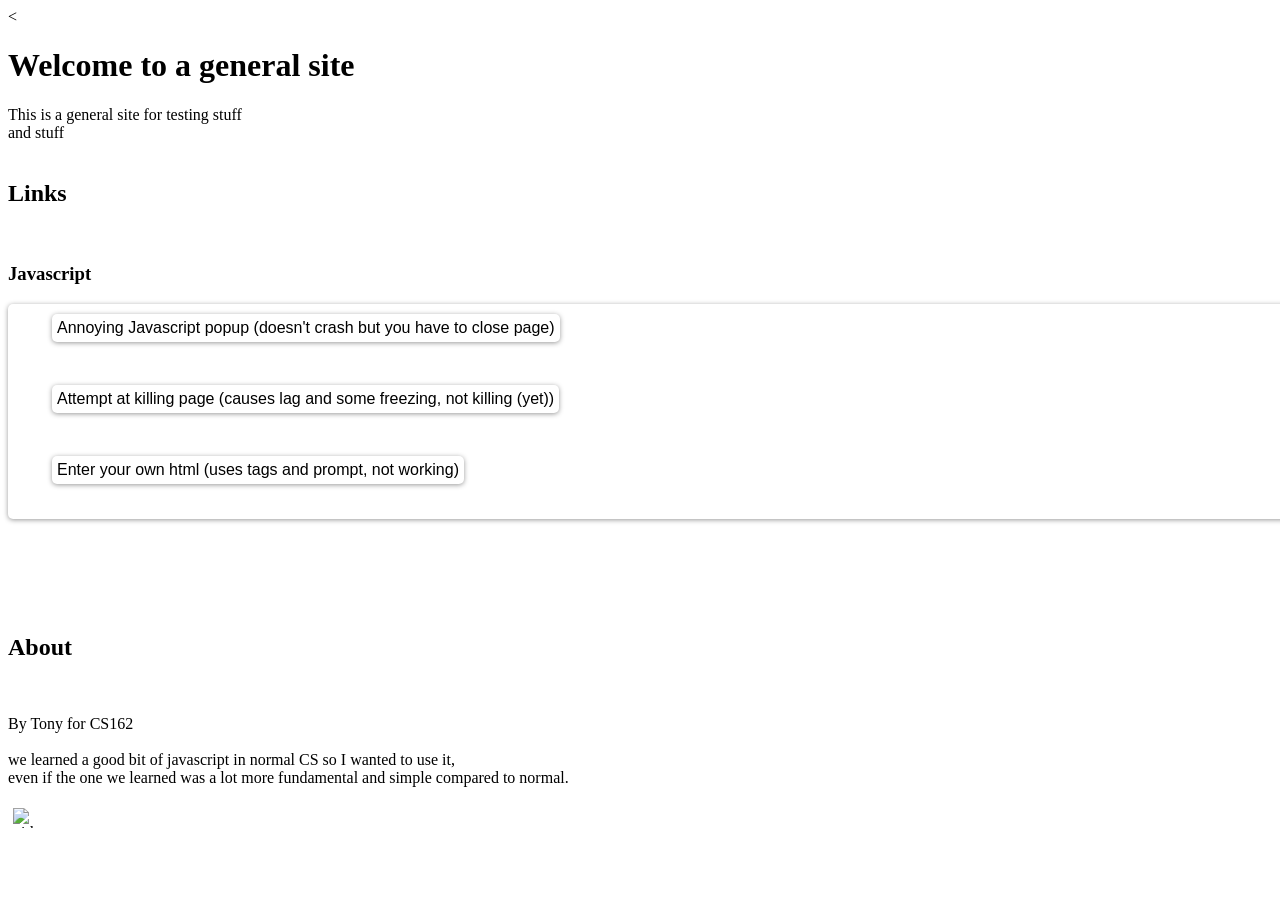
==== index.html @ 4d9c0462 "fancy css / links adds fancy css elements, for expansion" ====
<!DOCTYPE html>
<html>

<head>
  <meta charset="utf-8">
  <meta name="viewport" content="width=device-width">
  <title>replit</title>
  <link href="style.css" rel="stylesheet" type="text/css" />
  <<link href="link.css" rel="stylesheet" type="text/css" />
  <link rel="icon" type="images/amogus.jpg" href="images/amogus.jpg">
</head>
  <style>
   Zblock {display: border-color: 10px solid black;}
    
  </style>

<body id="indexfull">
  <h1> 
  Welcome to a general site
  </h1>
 
  
<p>
This is a general site for testing stuff
  <br>
  
  and stuff
  <br>
     
<br>
  <h2>
    Links
  </h2>
  <br>
  <h3 id="JLink">Javascript</h3>
  <p class="Zblock">
  <A class="mblock" HREF="html/annoy.html">Annoying Javascript popup (doesn't crash but you have to close page) </A>

  <br> <br>
  <A class="mblock" HREF="html/kill.html">Attempt at killing page (causes lag and some freezing, not killing (yet))</A>
  <br> <br>
  <A class="mblock" HREF="html/Enter.html">Enter your own html (uses tags and prompt, not working)
  </A>
  </p>
  <br><br>
</p>

<!-- <button type="button"></button> -->
  <br>
<h2 id="ABT" >About</h2>
  <br>
 <p>
  By Tony for CS162<br><br>
  we learned a good bit of javascript in normal CS so I wanted to use it,<br>
  even if the one we learned was a lot more fundamental and simple compared to normal.
  
 </p>


  <!--  links to be formatted -->

<p id="link">
  <a href="https://github.com/anbaphish">
  <img src="/9919.png" alt=github style="float:left;width:20px;height:20px" </img>
  </a>
</p>
---- style.css ----
html, body {
  height: 100%;
  width: 100%;
  display
 
 /*  decoration to links, link.css   */ 
 
}

 a:link, a:visited  {
 
  text-decoration: none;
  background-color: white;
  color: black;
  padding: 5px 5px;
  text-align: center;
  display: inline-block;
  border-color: 10px solid black;
  
   
    
}



a:hover {
  text-decoration: none;
}

a:active {
  text-decoration: none;
  color = 
}

.Zblock {-moz-border-radius: 5px;
-webkit-border-radius: 5px;
border-radius: 5px;
color: #ffffff;
font-family: verdana, 'open sans', sans-serif;
margin-bottom: 25px;
padding: 10px 14px 10px 44px;
position: relative;
box-shadow: 0px 1px 5px #999;}

.mblock{
  -moz-border-radius: 5px;
-webkit-border-radius: 5px;
border-radius: 5px;
color: #ffffff;
font-family: verdana, 'open sans', sans-serif;
margin-bottom: 25px;
padding: 10px 14px 10px 44px;
position: relative;
box-shadow: 0px 1px 5px #999;
  
}
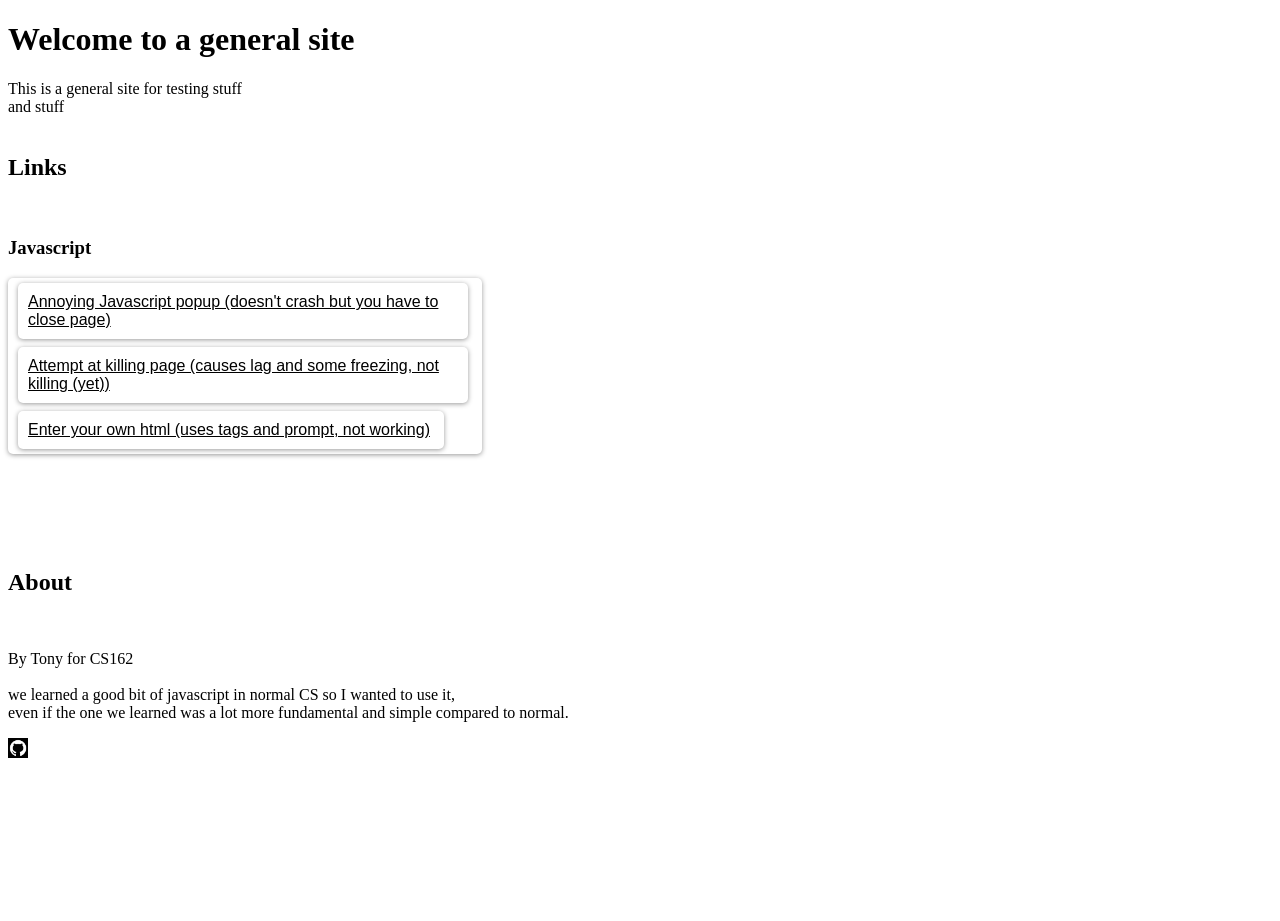
==== commit 7bca5a2c: "Better Enter, fixed image fixed images with ../ made decent boxes and proper return" ====
--- a/index.html
+++ b/index.html
@@ -6,11 +6,18 @@
   <meta name="viewport" content="width=device-width">
   <title>replit</title>
   <link href="style.css" rel="stylesheet" type="text/css" />
-  <<link href="link.css" rel="stylesheet" type="text/css" />
+  <link href="link.css" rel="stylesheet" type="text/css" />
   <link rel="icon" type="images/amogus.jpg" href="images/amogus.jpg">
 </head>
   <style>
-   Zblock {display: border-color: 10px solid black;}
+
+.Zblock {
+display: block;
+border-color:  black;
+padding-bottom: 15px;
+padding-top: 5px;
+width:450px;
+ }
     
   </style>
 
@@ -61,7 +68,7 @@
 
 <p id="link">
   <a href="https://github.com/anbaphish">
-  <img src="/9919.png" alt=github style="float:left;width:20px;height:20px" </img>
+  <img src="images/9919.png" alt=github style="float:left; width:20px; height:20px" </img>
   </a>
 </p>
   
--- a/style.css
+++ b/style.css
@@ -1,16 +1,15 @@
 html, body {
   height: 100%;
   width: 100%;
-  display
  
  /*  decoration to links, link.css   */ 
  
-}
+};
 
  a:link, a:visited  {
  
   text-decoration: none;
-  background-color: white;
+ /* background-color: white; */
   color: black;
   padding: 5px 5px;
   text-align: center;
@@ -20,25 +19,21 @@
    
     
 }
-
-
-
 a:hover {
   text-decoration: none;
 }
-
 a:active {
   text-decoration: none;
-  color = 
+  color: black;
+  background-color: rgb(74, 107, 74);
 }
-
 .Zblock {-moz-border-radius: 5px;
 -webkit-border-radius: 5px;
 border-radius: 5px;
-color: #ffffff;
+color: #ff1717;
 font-family: verdana, 'open sans', sans-serif;
-margin-bottom: 25px;
-padding: 10px 14px 10px 44px;
+margin-bottom:25px;
+padding: 10px 14px 10px 10px;
 position: relative;
 box-shadow: 0px 1px 5px #999;}
 
@@ -46,11 +41,12 @@
   -moz-border-radius: 5px;
 -webkit-border-radius: 5px;
 border-radius: 5px;
-color: #ffffff;
+color: #000000;
 font-family: verdana, 'open sans', sans-serif;
-margin-bottom: 25px;
-padding: 10px 14px 10px 44px;
+margin-bottom: -10px;
+padding: 10px 14px 10px 10px;
 position: relative;
 box-shadow: 0px 1px 5px #999;
+display: inline-block;
   
 }
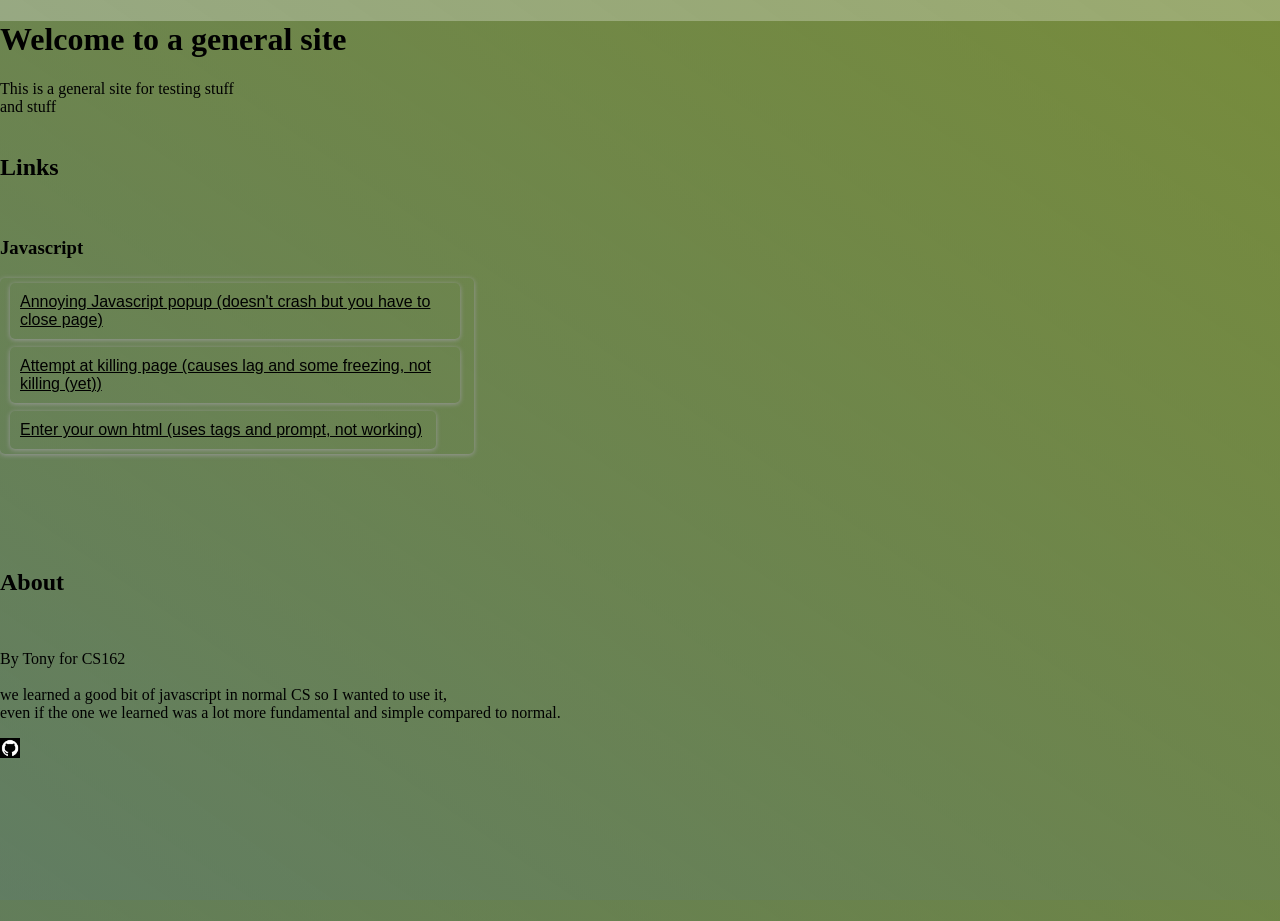
==== commit d480c713: "gradient" ====
--- a/index.html
+++ b/index.html
@@ -4,12 +4,21 @@
 <head>
   <meta charset="utf-8">
   <meta name="viewport" content="width=device-width">
-  <title>replit</title>
+  <title>title</title>
   <link href="style.css" rel="stylesheet" type="text/css" />
   <link href="link.css" rel="stylesheet" type="text/css" />
   <link rel="icon" type="images/amogus.jpg" href="images/amogus.jpg">
+  <style>
+  </style>
 </head>
   <style>
+
+
+  
+  
+
+
+
 
 .Zblock {
 display: block;
@@ -43,11 +52,11 @@
   <p class="Zblock">
   <A class="mblock" HREF="html/annoy.html">Annoying Javascript popup (doesn't crash but you have to close page) </A>
 
-  <br> <br>
-  <A class="mblock" HREF="html/kill.html">Attempt at killing page (causes lag and some freezing, not killing (yet))</A>
-  <br> <br>
-  <A class="mblock" HREF="html/Enter.html">Enter your own html (uses tags and prompt, not working)
-  </A>
+   <br> <br>
+     <A class="mblock" HREF="html/kill.html">Attempt at killing page (causes lag and some freezing, not killing (yet))</A>
+    <br> <br>
+     <A class="mblock" HREF="html/Enter.html">Enter your own html (uses tags and prompt, not working)
+     </A>
   </p>
   <br><br>
 </p>
@@ -71,4 +80,4 @@
   <img src="images/9919.png" alt=github style="float:left; width:20px; height:20px" </img>
   </a>
 </p>
-  +  
--- a/style.css
+++ b/style.css
@@ -1,52 +1,53 @@
 html, body {
-  height: 100%;
-  width: 100%;
- 
- /*  decoration to links, link.css   */ 
- 
-};
-
- a:link, a:visited  {
- 
-  text-decoration: none;
- /* background-color: white; */
-  color: black;
-  padding: 5px 5px;
-  text-align: center;
+    height: 100%;
+    width: 100%;
+   
+   /*  decoration to links, link.css   */ 
+   
+  };
+  
+   a:link, a:visited  {
+   
+    text-decoration: none;
+   /* background-color: white; */
+    color: black;
+    padding: 5px 5px;
+    text-align: center;
+    display: inline-block;
+    border-color: 10px solid black;
+    
+     
+      
+  }
+  a:hover {
+    text-decoration: none;
+  }
+  a:active {
+    text-decoration: none;
+    color: black;
+    background-color: rgb(74, 107, 74);
+  }
+  .Zblock {-moz-border-radius: 5px;
+  -webkit-border-radius: 5px;
+  border-radius: 5px;
+  color: #ff1717;
+  font-family: verdana, 'open sans', sans-serif;
+  margin-bottom:25px;
+  padding: 10px 14px 10px 10px;
+  position: relative;
+  box-shadow: 0px 1px 5px #999;}
+  
+  .mblock{
+    -moz-border-radius: 5px;
+  -webkit-border-radius: 5px;
+  border-radius: 5px;
+  color: #000000;
+  font-family: verdana, 'open sans', sans-serif;
+  margin-bottom: -10px;
+  padding: 10px 14px 10px 10px;
+  position: relative;
+  box-shadow: 0px 1px 5px #999;
   display: inline-block;
-  border-color: 10px solid black;
-  
-   
     
-}
-a:hover {
-  text-decoration: none;
-}
-a:active {
-  text-decoration: none;
-  color: black;
-  background-color: rgb(74, 107, 74);
-}
-.Zblock {-moz-border-radius: 5px;
--webkit-border-radius: 5px;
-border-radius: 5px;
-color: #ff1717;
-font-family: verdana, 'open sans', sans-serif;
-margin-bottom:25px;
-padding: 10px 14px 10px 10px;
-position: relative;
-box-shadow: 0px 1px 5px #999;}
-
-.mblock{
-  -moz-border-radius: 5px;
--webkit-border-radius: 5px;
-border-radius: 5px;
-color: #000000;
-font-family: verdana, 'open sans', sans-serif;
-margin-bottom: -10px;
-padding: 10px 14px 10px 10px;
-position: relative;
-box-shadow: 0px 1px 5px #999;
-display: inline-block;
-  
-}
+  }
+  
--- a/link.css
+++ b/link.css
@@ -0,0 +1,13 @@
+html, body {
+
+    background: linear-Gradient(35deg, hsla(125, 26%, 27%, 0.527), #647c21a6 );
+    width: 50% auto;
+    height: 50% auto;
+    margin: 0px auto; 
+    color: #000000;  
+};
+   /*  decoration to links, link.css   */ 
+      
+
+
+   
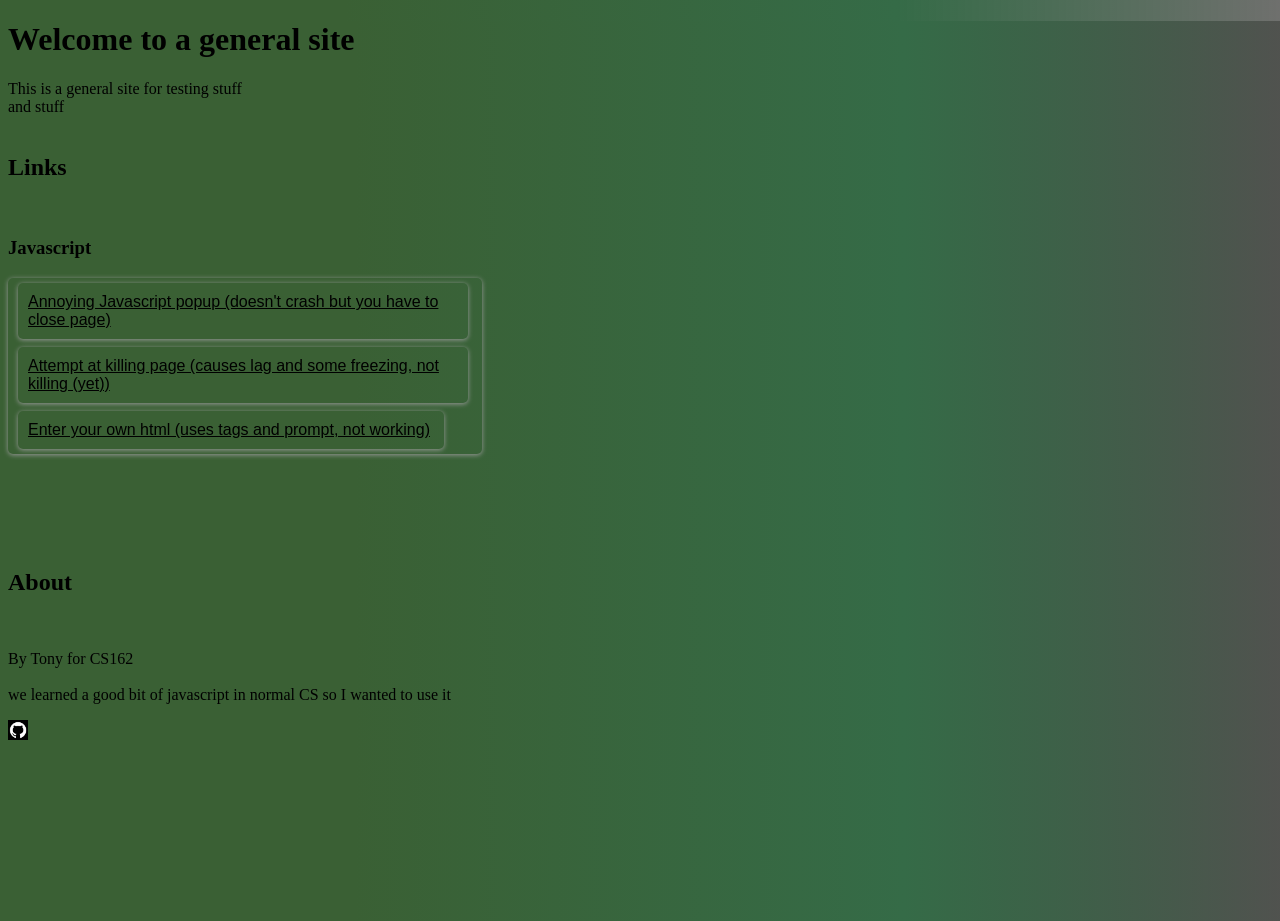
==== commit 5027630e: "Update index.html" ====
--- a/index.html
+++ b/index.html
@@ -67,8 +67,8 @@
   <br>
  <p>
   By Tony for CS162<br><br>
-  we learned a good bit of javascript in normal CS so I wanted to use it,<br>
-  even if the one we learned was a lot more fundamental and simple compared to normal.
+  we learned a good bit of javascript in normal CS so I wanted to use it<br>
+  
   
  </p>
 
--- a/link.css
+++ b/link.css
@@ -1,11 +1,10 @@
 html, body {
+/* background main page*/
+background: rgb(58,96,52);
+background: linear-gradient(90deg, rgba(58,96,52,1) 27%, rgba(53,107,71,1) 70%, rgba(73,74,71,0.7908653846153846) 100%);
+};
 
-    background: linear-Gradient(35deg, hsla(125, 26%, 27%, 0.527), #647c21a6 );
-    width: 50% auto;
-    height: 50% auto;
-    margin: 0px auto; 
-    color: #000000;  
-};
+
    /*  decoration to links, link.css   */ 
       
 
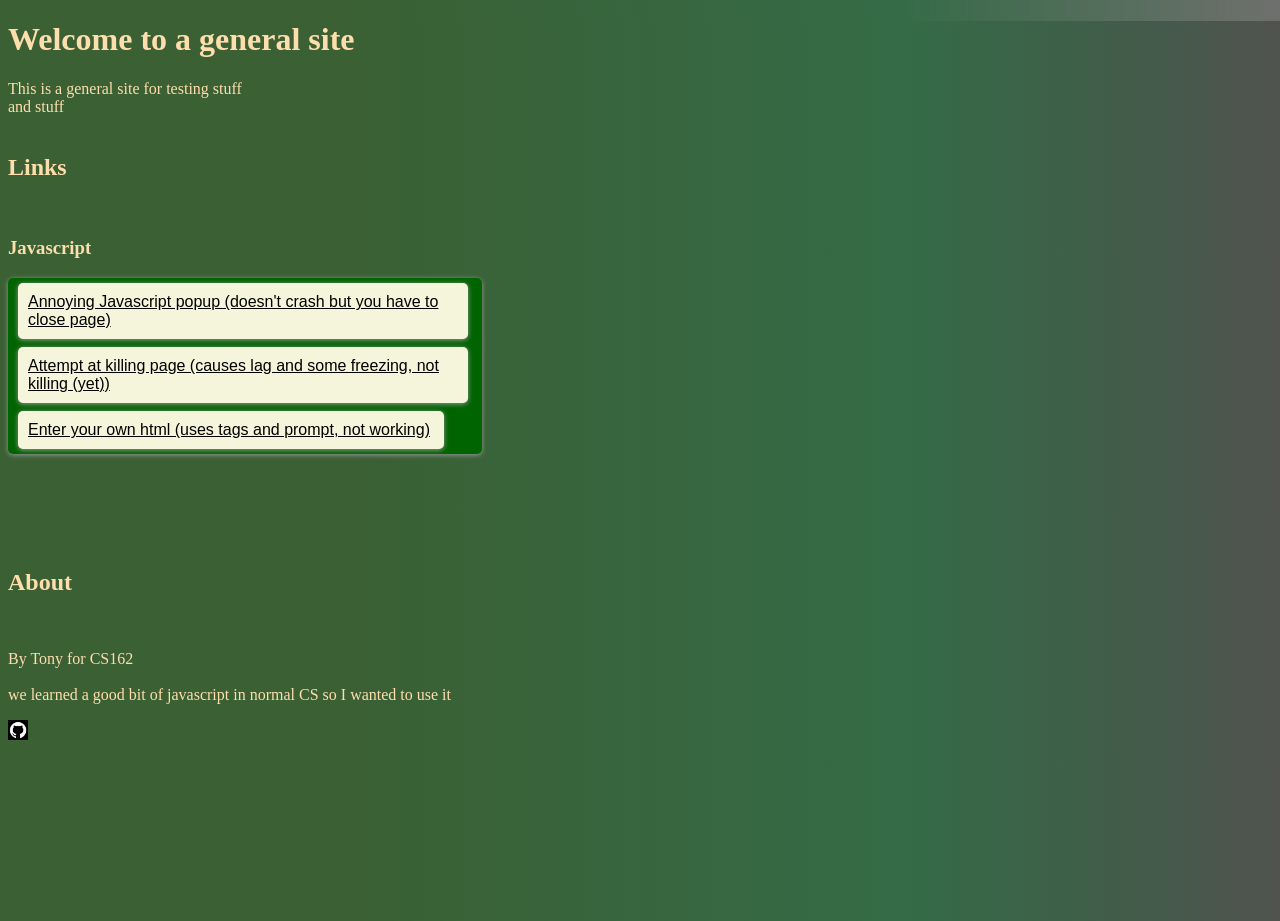
==== commit 17cb973e: "FIxes" ====
--- a/index.html
+++ b/index.html
@@ -63,8 +63,10 @@
 
 <!-- <button type="button"></button> -->
   <br>
-<h2 id="ABT" >About</h2>
+	<A style="color: #FFDEAD; text-decoration: none" HREF="html/abtme.html">
+<h2 id="ABT">About</h2>
   <br>
+</A>
  <p>
   By Tony for CS162<br><br>
   we learned a good bit of javascript in normal CS so I wanted to use it<br>
@@ -74,10 +76,12 @@
 
 
   <!--  links to be formatted -->
+	
 
 <p id="link">
   <a href="https://github.com/anbaphish">
   <img src="images/9919.png" alt=github style="float:left; width:20px; height:20px" </img>
   </a>
 </p>
+
   
--- a/style.css
+++ b/style.css
@@ -10,22 +10,24 @@
    
     text-decoration: none;
    /* background-color: white; */
-    color: black;
     padding: 5px 5px;
     text-align: center;
     display: inline-block;
-    border-color: 10px solid black;
+    border-color: #008080;
+	 
     
      
       
   }
   a:hover {
     text-decoration: none;
+	background-color: #C0C0C0	 ;
   }
   a:active {
     text-decoration: none;
     color: black;
     background-color: rgb(74, 107, 74);
+	background: "images/button.png";
   }
   .Zblock {-moz-border-radius: 5px;
   -webkit-border-radius: 5px;
@@ -35,7 +37,9 @@
   margin-bottom:25px;
   padding: 10px 14px 10px 10px;
   position: relative;
-  box-shadow: 0px 1px 5px #999;}
+  box-shadow: 0px 1px 5px #999;
+	  background-color: #006400  ; }
+
   
   .mblock{
     -moz-border-radius: 5px;
@@ -48,6 +52,14 @@
   position: relative;
   box-shadow: 0px 1px 5px #999;
   display: inline-block;
+	background-color :  #F5F5DC ;
+
     
   }
-  +  
+@font-face {
+    font-family: 'ITC Cheltenham Std Bold Condensed';
+    font-style: normal;
+    font-weight: normal;
+    src: local('ITC Cheltenham Std Bold Condensed'), url('CheltenhamStdBoldCond.woff') format('woff');
+    }
--- a/link.css
+++ b/link.css
@@ -1,11 +1,13 @@
 html, body {
-/* background main page*/
+color:#FFDEAD;
+/* background main page, color main page, this is for index*/
 background: rgb(58,96,52);
 background: linear-gradient(90deg, rgba(58,96,52,1) 27%, rgba(53,107,71,1) 70%, rgba(73,74,71,0.7908653846153846) 100%);
 };
 
 
    /*  decoration to links, link.css   */ 
+
       
 
 
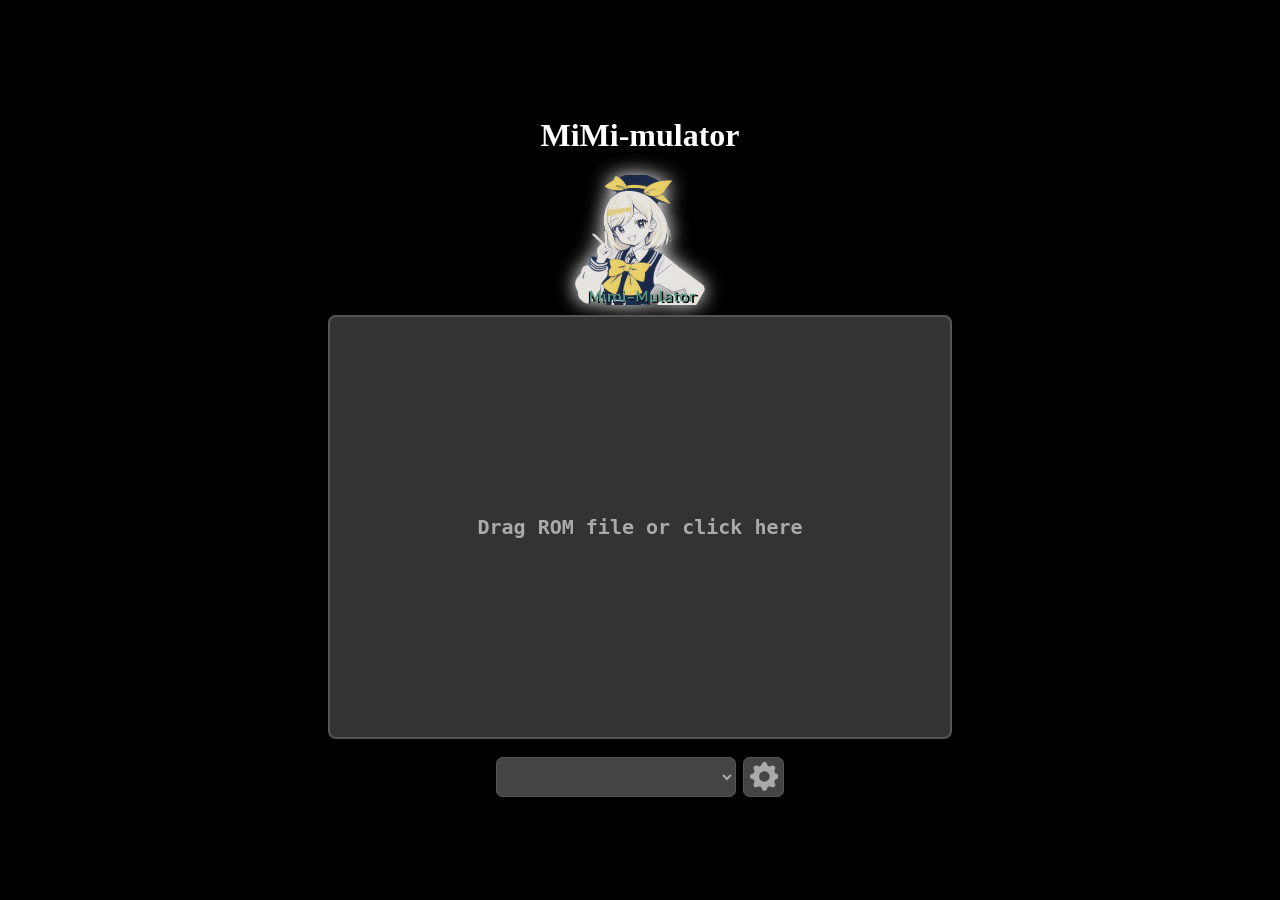
==== commit b2783a03: "Add files via upload" ====
--- a/index.html
+++ b/index.html
@@ -1,87 +1,509 @@
 <!DOCTYPE html>
 <html>
+    
+
 
 <head>
-  <meta charset="utf-8">
-  <meta name="viewport" content="width=device-width">
-  <title>title</title>
-  <link href="style.css" rel="stylesheet" type="text/css" />
-  <link href="link.css" rel="stylesheet" type="text/css" />
-  <link rel="icon" type="images/amogus.jpg" href="images/amogus.jpg">
-  <style>
-  </style>
-</head>
-  <style>
-
-
-  
-  
-
-
-
-
-.Zblock {
-display: block;
-border-color:  black;
-padding-bottom: 15px;
-padding-top: 5px;
-width:450px;
- }
-    
-  </style>
-
-<body id="indexfull">
-  <h1> 
-  Welcome to a general site
-  </h1>
- 
-  
-<p>
-This is a general site for testing stuff
-  <br>
-  
-  and stuff
-  <br>
-     
-<br>
-  <h2>
-    Links
-  </h2>
-  <br>
-  <h3 id="JLink">Javascript</h3>
-  <p class="Zblock">
-  <A class="mblock" HREF="html/annoy.html">Annoying Javascript popup (doesn't crash but you have to close page) </A>
-
-   <br> <br>
-     <A class="mblock" HREF="html/kill.html">Attempt at killing page (causes lag and some freezing, not killing (yet))</A>
-    <br> <br>
-     <A class="mblock" HREF="html/Enter.html">Enter your own html (uses tags and prompt, not working)
-     </A>
-  </p>
-  <br><br>
-</p>
-
-<!-- <button type="button"></button> -->
-  <br>
-	<A style="color: #FFDEAD; text-decoration: none" HREF="html/abtme.html">
-<h2 id="ABT">About</h2>
-  <br>
-</A>
- <p>
-  By Tony for CS162<br><br>
-  we learned a good bit of javascript in normal CS so I wanted to use it<br>
-  
-  
- </p>
-
-
-  <!--  links to be formatted -->
-	
-
-<p id="link">
-  <a href="https://github.com/anbaphish">
-  <img src="images/9919.png" alt=github style="float:left; width:20px; height:20px" </img>
-  </a>
-</p>
-
-  
+        <title>MiMi-mulator</title>
+        <meta charset="UTF-8" />
+        <meta name="viewport" content="width=device-width, initial-scale=1.0" />
+        <link rel="icon" href="favicon.ico" sizes="16x16 32x32 48x48 64x64" type="image/vnd.microsoft.icon">
+        <link rel="apple-touch-icon" href="img/icon.png" />
+        <link rel="manifest" href="manifest.json" />
+        <meta name="theme-color" content="#000"/>
+        <style>
+            body, html {
+                height: 100%;
+                background-color: black;
+                color: white;
+            }
+
+            body {
+                margin: 0;
+                overflow: hidden;
+            }
+
+            body, #box, #top {
+                display: flex;
+                align-items: center;
+                justify-content: center;
+                flex-direction: column;
+            }
+
+            #box {
+                color: #aaa;
+                height: 20em;
+                width: 30em;
+                max-width: 80%;
+                max-height: 80%;
+                background-color: #333;
+                border-radius: 0.4em;
+                border: 2px solid #555;
+                position: relative;
+                flex-direction: column;
+                transition-duration: 0.2s;
+                overflow: hidden;
+                font-family: monospace;
+                font-weight: bold;
+                font-size: 20px;
+                margin: 5px;
+                padding: 10px;
+                text-align: center;
+            }
+
+            #box:hover, #box[drag] {
+                border-color: #38f;
+                color: #ddd
+            }
+
+            #input {
+                cursor: pointer;
+                position: absolute;
+                left: 0;
+                top: 0;
+                width: 100%;
+                height: 100%;
+                opacity: 0;
+            }
+
+            #display {
+                width: 100%;
+                height: 100%
+            }
+
+            select, button {
+                padding: 0.6em 0.4em;
+                margin: 0.5em 0.1em;
+                width: 15em;
+                max-width: 100%;
+                font-family: monospace;
+                font-weight: bold;
+                font-size: 16px;
+                background-color: #444;
+                color: #aaa;
+                border-radius: 0.4em;
+                border: 1px solid #555;
+                cursor: pointer;
+                transition-duration: 0.2s;
+                vertical-align:top;
+                height: 2.5em;
+            }
+
+            select:hover, button:hover {
+                background-color: #666;
+                color: #ddd
+            }
+
+            .logo {
+                width: 130px;
+                height: 130px;
+                filter: drop-shadow(0 0 10px white);
+            }
+
+            #top, #version {
+                margin: 5px;
+            }
+
+            #version button {
+                fill: #aaa;
+                width: auto;
+                padding: 0.2em 0.3em;
+                text-align: center;
+                margin: 0.5em 0.1em;
+            }
+            #version svg {
+                margin-top: 0.05em;
+                margin-left: 0.05em;
+                width: 1.8em;
+            }
+            .popup {
+                position: fixed;
+                top: 50%;
+                left: 50%;
+                width: 100%;
+                height: 100%;
+                z-index: 2000;
+                visibility: hidden;
+                -webkit-backface-visibility: hidden;
+                -moz-backface-visibility: hidden;
+                backface-visibility: hidden;
+            }
+            .popup .content {
+                background-color: #333;
+                border-radius: 0.4em;
+                border: 2px solid #555;
+                padding: 1em;
+                max-width: 80%;
+                max-height: 80%;
+                min-width: 30%;
+                width: min-content;
+                position: fixed;
+            }
+            .show {
+                visibility: visible;
+            }
+            .popup-overlay {
+                position: fixed;
+                width: 100%;
+                height: 100%;
+                visibility: hidden;
+                top: 0;
+                left: 0;
+                z-index: 1000;
+                opacity: 0;
+                background-color: rgba(0, 0, 0, 0.5);
+                -webkit-transition: all 0.3s;
+                transition: all 0.3s;
+            }
+            .show ~ .popup-overlay {
+                opacity: 1;
+                visibility: visible;
+            }
+            .popup-animate .content {
+                -webkit-transform: translateX(-50%) translateY(-50%) scale(0.7);
+                -ms-transform: translateX(-50%) translateY(-50%) scale(0.7);
+                transform: translateX(-50%) translateY(-50%) scale(0.7);
+                opacity: 0;
+                -webkit-transition: all 0.3s;
+                transition: all 0.3s;
+            }
+            .show.popup-animate .content {
+                -webkit-transform: translateX(-50%) translateY(-50%) scale(1);
+                -ms-transform: translateX(-50%) translateY(-50%) scale(1);
+                transform: translateX(-50%) translateY(-50%) scale(1);
+                opacity: 1;
+            }
+            .popup .title, .popup .options p {
+                display: flex;
+                align-items: center;
+            }
+            .popup .options p {
+                margin: 1em 0;
+                font-size: 18px;
+            }
+            .popup .title h1 {
+                margin: 0 0 0.3em;
+                font-size: 48px;
+            }
+            .popup .options button {
+                width: auto;
+                padding: 0 0.5em;
+                font-weight: bold;
+                margin: 0 0.5em;
+                font-size: 14px;
+                border-radius: 0.4em;
+            }
+            .popup .bottom {
+                display: flex;
+                justify-content: flex-end;
+                align-items: center;
+                margin-top: 1em;
+            }
+            #installbox {
+                display: inline-flex;
+                align-items: baseline;
+            }
+            #installboxtext {
+                margin-top: 0 !important;
+            }
+            button:disabled {
+                background-color: #666;
+                color: #aaa;
+                cursor: not-allowed;
+            }
+            .hide {
+                display: none !important;
+            }
+        </style>
+    </head>
+    <body>
+        <div id="top">
+            <h1>MiMi-mulator</h1>
+            <img src="img/logo-light.png" alt="Logo" class="logo">
+        </div>
+        <div id="box">
+            <input type="file" id="input">
+            Drag ROM file or click here
+        </div>
+        <div id="version">
+            <select id="version-select"></select>
+            <button id="download" class="hide" onclick="downloadversion()">
+                <svg xmlns="http://www.w3.org/2000/svg" viewBox="0 0 16 16">
+                    <path d="M8 2a5.53 5.53 0 0 0-3.594 1.342c-.766.66-1.321 1.52-1.464 2.383C1.266 6.095 0 7.555 0 9.318 0 11.366 1.708 13 3.781 13h8.906C14.502 13 16 11.57 16 9.773c0-1.636-1.242-2.969-2.834-3.194C12.923 3.999 10.69 2 8 2m2.354 6.854-2 2a.5.5 0 0 1-.708 0l-2-2a.5.5 0 1 1 .708-.708L7.5 9.293V5.5a.5.5 0 0 1 1 0v3.793l1.146-1.147a.5.5 0 0 1 .708.708"/>
+                </svg>
+                <svg xmlns="http://www.w3.org/2000/svg"viewBox="0 0 16 16">
+                    <path d="M8 2a5.53 5.53 0 0 0-3.594 1.342c-.766.66-1.321 1.52-1.464 2.383C1.266 6.095 0 7.555 0 9.318 0 11.366 1.708 13 3.781 13h8.906C14.502 13 16 11.57 16 9.773c0-1.636-1.242-2.969-2.834-3.194C12.923 3.999 10.69 2 8 2m2.354 4.854-3 3a.5.5 0 0 1-.708 0l-1.5-1.5a.5.5 0 1 1 .708-.708L7 8.793l2.646-2.647a.5.5 0 0 1 .708.708"/>
+                </svg>
+            </button>
+            <button id="settings" onclick="openSettings()">
+                <svg xmlns="http://www.w3.org/2000/svg" viewBox="0 0 16 16">
+                    <path d="M9.405 1.05c-.413-1.4-2.397-1.4-2.81 0l-.1.34a1.464 1.464 0 0 1-2.105.872l-.31-.17c-1.283-.698-2.686.705-1.987 1.987l.169.311c.446.82.023 1.841-.872 2.105l-.34.1c-1.4.413-1.4 2.397 0 2.81l.34.1a1.464 1.464 0 0 1 .872 2.105l-.17.31c-.698 1.283.705 2.686 1.987 1.987l.311-.169a1.464 1.464 0 0 1 2.105.872l.1.34c.413 1.4 2.397 1.4 2.81 0l.1-.34a1.464 1.464 0 0 1 2.105-.872l.31.17c1.283.698 2.686-.705 1.987-1.987l-.169-.311a1.464 1.464 0 0 1 .872-2.105l.34-.1c1.4-.413 1.4-2.397 0-2.81l-.34-.1a1.464 1.464 0 0 1-.872-2.105l.17-.31c.698-1.283-.705-2.686-1.987-1.987l-.311.169a1.464 1.464 0 0 1-2.105-.872zM8 10.93a2.929 2.929 0 1 1 0-5.86 2.929 2.929 0 0 1 0 5.858z"/>
+                </svg>
+            </button>
+        </div>
+        <div id="popup-settings" class="popup popup-animate">
+            <div class="content">
+                <div class="title">
+                    <h1>Settings</h1>
+                </div>
+                <div class="options">
+                    <p id="offline-status">Offline Status: CHECKING</p>
+                    <p>Offline Cores will be avilable soon.</p>
+                    <p class="hide">Remove All Saved Versions: <button id="remove-version" onclick="removeallsaved()">Remove All</button></p>
+                    <div id="installbox"><p id="installboxtext">Install PWA:</p> <button id="install">Install</button></div>
+                    </div>
+                <div class="bottom">
+                    <button onclick="closeSettings()">Close</button>
+                </div>
+            </div>
+        </div>
+        <div class="popup-overlay"></div>
+        <script>
+            if ("serviceWorker" in navigator) {
+                navigator.serviceWorker.register("sw.js");
+            };
+            loadJSON("/versions", function(response){ 
+                if(response == null){
+                    loadJSON("https://cdn.emulatorjs.org/versions.json", function(response){ loadVersions(response)});
+                    document.getElementById("offline-status").textContent = "Offline Status: NOT INSTALLED";
+                } else {
+                    loadVersions(response);
+                    document.getElementById("offline-status").textContent = "Offline Status: READY";
+                }
+            });
+            function loadVersions(response){
+                const version_select = document.getElementById("version-select");
+                var versions = JSON.parse(response);
+                version_select.innerHTML = "";
+                addOptions(version_select, versions.releases, versions.default, versions.github);
+                addOptions(version_select, versions.versions, versions.default);
+                version_select.onchange = () => {
+                    localStorage.setItem("version", version_select[version_select.selectedIndex].textContent);
+                    window.cdn = "https://cdn.emulatorjs.org/" + version_select[version_select.selectedIndex].value + "data/";
+                }
+            }
+            input.onchange = async () => {
+                const url = URL.createObjectURL(new Blob([input.files[0]]))
+                const parts = input.files[0].name.split(".")
+
+                const core = await (async (ext) => {
+                    if (["fds", "nes", "unif", "unf"].includes(ext))
+                        return "nes"
+
+                    if (["smc", "fig", "sfc", "gd3", "gd7", "dx2", "bsx", "swc"].includes(ext))
+                        return "snes"
+
+                    if (["z64", "n64"].includes(ext))
+                        return "n64"
+
+                    if (["pce"].includes(ext))
+                        return "pce"
+
+                    if (["ngp", "ngc"].includes(ext))
+                        return "ngp"
+
+                    if (["ws", "wsc"].includes(ext))
+                        return "ws"
+
+                    if (["col", "cv"].includes(ext))
+                        return "coleco"
+
+                    if (["d64"].includes(ext))
+                        return "vice_x64"
+
+                    if (["nds", "gba", "gb", "z64", "n64"].includes(ext))
+                        return ext
+
+                    return await new Promise(resolve => {
+                        const cores = {
+                            "Nintendo 64": "n64",
+                            "Nintendo Game Boy": "gb",
+                            "Nintendo Game Boy Advance": "gba",
+                            "Nintendo DS": "nds",
+                            "Nintendo Entertainment System": "nes",
+                            "Super Nintendo Entertainment System": "snes",
+                            "PlayStation": "psx",
+                            "Virtual Boy": "vb",
+                            "Sega Mega Drive": "segaMD",
+                            "Sega Master System": "segaMS",
+                            "Sega CD": "segaCD",
+                            "Atari Lynx": "lynx",
+                            "Sega 32X": "sega32x",
+                            "Atari Jaguar": "jaguar",
+                            "Sega Game Gear": "segaGG",
+                            "Sega Saturn": "segaSaturn",
+                            "Atari 7800": "atari7800",
+                            "Atari 2600": "atari2600",
+                            "NEC TurboGrafx-16/SuperGrafx/PC Engine": "pce",
+                            "NEC PC-FX": "pcfx",
+                            "SNK NeoGeo Pocket (Color)": "ngp",
+                            "Bandai WonderSwan (Color)": "ws",
+                            "ColecoVision": "coleco",
+                            "Commodore 64": "vice_x64"
+                        }
+
+                        const button = document.createElement("button")
+                        const select = document.createElement("select")
+
+                        for (const type in cores) {
+                            const option = document.createElement("option")
+
+                            option.value = cores[type]
+                            option.textContent = type
+                            select.appendChild(option)
+                        }
+
+                        button.onclick = () => resolve(select[select.selectedIndex].value)
+                        button.textContent = "Load game"
+                        box.innerHTML = ""
+
+                        box.appendChild(select)
+                        box.appendChild(button)
+                    })
+                })(parts.pop())
+
+                const div = document.createElement("div")
+                const sub = document.createElement("div")
+                const script = document.createElement("script")
+
+                sub.id = "game"
+                div.id = "display"
+
+                const top = document.getElementById("top");
+                const version = document.getElementById("version");
+                top.remove();
+                version.remove();
+                box.remove();
+                div.appendChild(sub)
+                document.body.appendChild(div)
+
+                window.EJS_player = "#game";
+                window.EJS_gameName = parts.shift();
+                window.EJS_biosUrl = "";
+                window.EJS_gameUrl = url;
+                window.EJS_core = core;
+                window.EJS_pathtodata = (window.cdn) ? window.cdn : "https://cdn.emulatorjs.org/stable/data/";
+                window.EJS_startOnLoaded = true;
+                window.EJS_disableDatabases = true;
+               
+                
+                script.src = (window.cdn) ? window.cdn + "loader.js" : "https://cdn.emulatorjs.org/stable/data/loader.js";
+                document.body.appendChild(script);
+            }
+
+            box.ondragover = () => box.setAttribute("drag", true);
+            box.ondragleave = () => box.removeAttribute("drag");
+
+            function loadJSON(url, callback) {
+                var xobj = new XMLHttpRequest();
+                xobj.overrideMimeType("application/json");
+                xobj.open('GET.html', url, true);
+
+                xobj.onreadystatechange = function () {
+                    if (xobj.readyState === 4) {
+                        if (xobj.status === 200) {
+                            callback(xobj.responseText);
+                        } else {
+                            callback(null);
+                        }
+                    }
+                };
+
+                xobj.send();
+            }
+
+
+            function addOptions(select, options, default_option, github) {
+                for (const version in options) {
+                    const option = document.createElement("option");
+                    option.value = options[version];
+                    if (version == "stable"){
+                        option.textContent = "stable ("+github+")";
+                    } else {
+                        option.textContent = version;
+                    }
+                    if (localStorage.getItem("version") && localStorage.getItem("version") === version) {
+                        option.selected = true;
+                        window.cdn = "https://cdn.emulatorjs.org/" + option.value + "data/";
+                    } else if (version.includes(default_option)) {
+                        option.selected = true;
+                        window.cdn = "https://cdn.emulatorjs.org/" + option.value + "data/";
+                    }
+                    select.appendChild(option);
+                }
+            }
+
+            function openSettings() {
+                document.getElementById("popup-settings").classList.add("show");
+                if (localStorage.getItem("pwa") == "false") {
+                    checkinstall();
+                }
+            }
+
+            function closeSettings() {
+                document.getElementById("popup-settings").classList.remove("show");
+            }
+
+            let installPrompt = null;
+            const installButton = document.querySelector("#install");
+            const installBox = document.querySelector("#installbox");
+            const installBoxText = document.querySelector("#installboxtext");
+            localStorage.setItem("pwa", "false");
+
+            window.addEventListener("beforeinstallprompt", (event) => {
+                event.preventDefault();
+                installPrompt = event;
+                localStorage.setItem("pwa", "true");
+                installButton.textContent = "Install";
+                installButton.disabled = false;
+                console.log("Supported");
+            });
+            installButton.addEventListener("click", async () => {
+                if (!installPrompt) {
+                    return;
+                }
+                const result = await installPrompt.prompt();
+                console.log(`Install prompt was: ${result.outcome}`);
+                installPrompt = null;
+            });
+            function checkinstall(overide) {
+                console.log("Checking install");
+                if (navigator.userAgent.includes("Firefox") || (navigator.userAgent.includes("OPR") && !navigator.userAgent.includes("Mobile"))) {
+                    installButton.style.display = "none";
+                    installBoxText.innerHTML = "PWA's are not supported on this browser.";
+                    return;
+                }
+                if (window.matchMedia('(display-mode: standalone)').matches || overide) {
+                    installButton.textContent = "Installed";
+                    installButton.disabled = true;
+                    installButton.style.display = "inline";
+                    installBoxText.innerHTML = "Install PWA: ";
+                } else {
+                    installButton.style.display = "none";
+                    if (navigator.userAgent.includes("Safari") && !navigator.userAgent.includes("Chrome")) {
+                        installBoxText.innerHTML = "PWA's are supported on this browser, but prompt is not supported.<br> Please install manually";
+                        return;
+                    }
+                    if ('getInstalledRelatedApps' in navigator) {
+                        navigator.getInstalledRelatedApps().then((relatedApps) => {
+                            if (relatedApps.length > 0) {
+                                checkinstall(true);
+                                return;
+                            }
+                        });
+                    }
+                    installBoxText.innerHTML = "PWA is either already installed, or prompt is not supported on this browser.<br> Please install manually.<br>Note: PWA's are not supported in Incognito/Private mode.";
+                }
+                
+            }
+            document.addEventListener('visibilitychange', function() {
+                window.matchMedia('(display-mode: standalone)').addListener(event => {
+                    if (event.matches) {
+                        checkinstall(true);
+                    }
+                });
+            });
+        </script>
+    <script defer src="https://static.cloudflareinsights.com/beacon.min.js/v84a3a4012de94ce1a686ba8c167c359c1696973893317" integrity="sha512-euoFGowhlaLqXsPWQ48qSkBSCFs3DPRyiwVu3FjR96cMPx+Fr+gpWRhIafcHwqwCqWS42RZhIudOvEI+Ckf6MA==" data-cf-beacon='{"rayId":"85c5e1726ec72843","version":"2024.2.1","r":1,"token":"192fdaadd1094fdfa2eb6daf77e04988","b":1}' crossorigin="anonymous"></script>
+</body>
+</html>
